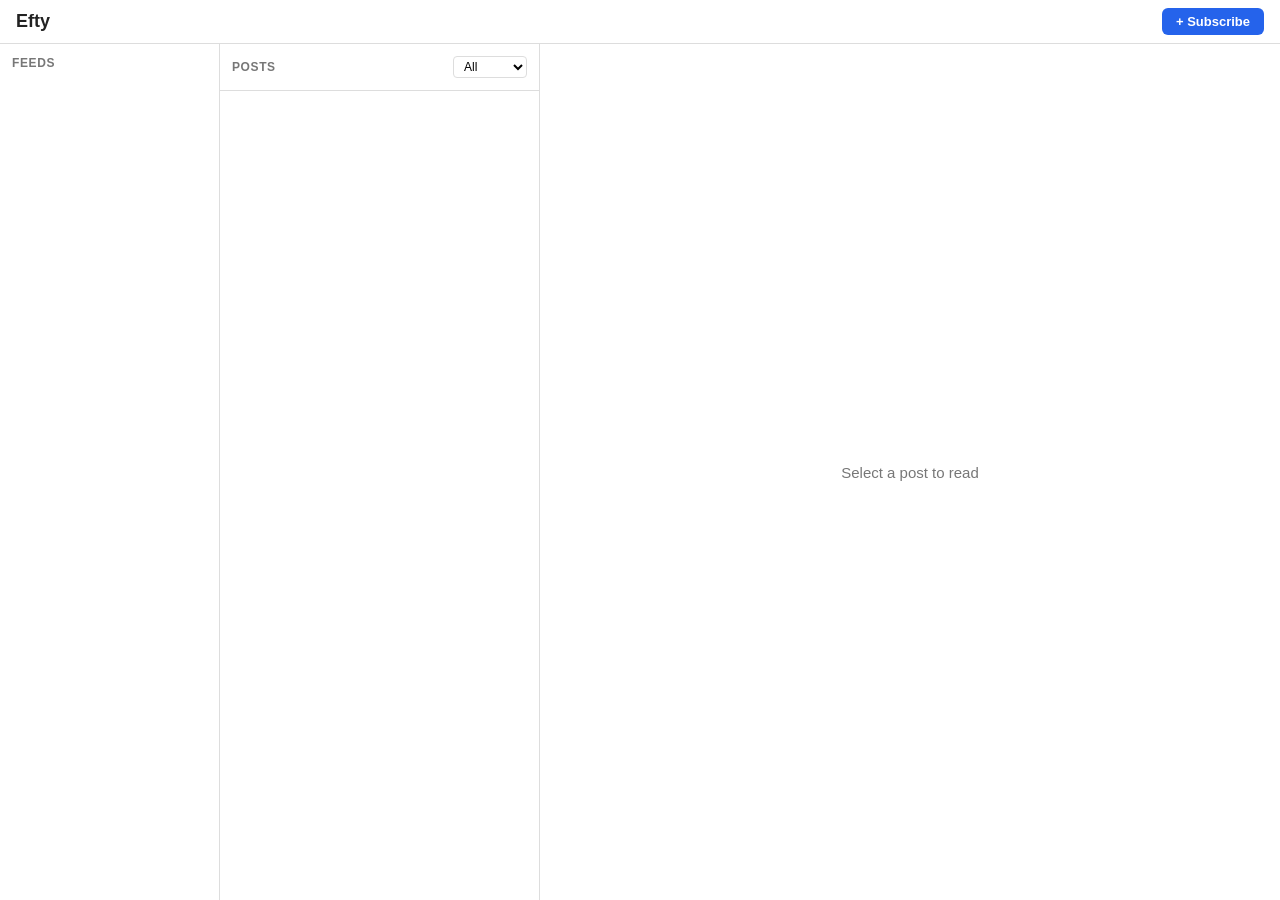
==== index.html @ 551ebd4d "15 minutes with Claude" ====
<!DOCTYPE html>
<html lang="en">
<head>
  <meta charset="UTF-8">
  <meta name="viewport" content="width=device-width, initial-scale=1.0">
  <title>Efty — RSS Reader</title>
  <link rel="stylesheet" href="style.css">
</head>
<body>
  <div id="app">
    <header>
      <h1>Efty</h1>
      <button id="subscribe-btn">+ Subscribe</button>
    </header>
    <main>
      <aside id="feeds-pane">
        <h2>Feeds</h2>
        <ul id="feeds-list"></ul>
      </aside>
      <section id="posts-pane">
        <div id="posts-toolbar">
          <h2 id="posts-title">Posts</h2>
          <select id="posts-filter">
            <option value="all">All</option>
            <option value="unread">Unread</option>
            <option value="read">Read</option>
          </select>
        </div>
        <ul id="posts-list"></ul>
      </section>
      <section id="detail-pane">
        <div id="detail-empty">Select a post to read</div>
        <article id="detail-content" hidden>
          <div id="detail-header">
            <h2 id="detail-title"></h2>
            <button id="detail-toggle-read"></button>
          </div>
          <p id="detail-meta"></p>
          <div id="detail-body"></div>
          <a id="detail-link" target="_blank" rel="noopener noreferrer">Open original →</a>
        </article>
      </section>
    </main>
  </div>

  <div id="modal-overlay" hidden>
    <div id="modal">
      <div id="modal-header">
        <h2>Subscribe to Feed</h2>
        <button type="button" id="modal-close">&times;</button>
      </div>
      <form id="subscribe-form">
        <input type="url" id="feed-url-input" placeholder="https://example.com/feed.xml" required>
        <div id="modal-error" hidden></div>
        <div id="modal-actions">
          <button type="button" id="modal-cancel">Cancel</button>
          <button type="submit" id="modal-submit">Subscribe</button>
        </div>
      </form>
    </div>
  </div>

  <script src="app.js"></script>
</body>
</html>
---- style.css ----
* {
  margin: 0;
  padding: 0;
  box-sizing: border-box;
}

:root {
  --bg: #f5f5f5;
  --surface: #ffffff;
  --border: #ddd;
  --text: #222;
  --text-muted: #777;
  --accent: #2563eb;
  --accent-hover: #1d4ed8;
  --unread-dot: #2563eb;
  --selected: #e8f0fe;
  --hover: #f0f0f0;
}

body {
  font-family: -apple-system, BlinkMacSystemFont, "Segoe UI", Roboto, Helvetica, Arial, sans-serif;
  background: var(--bg);
  color: var(--text);
  height: 100vh;
  overflow: hidden;
}

#app {
  display: flex;
  flex-direction: column;
  height: 100vh;
}

/* Header */

header {
  display: flex;
  align-items: center;
  justify-content: space-between;
  padding: 8px 16px;
  background: var(--surface);
  border-bottom: 1px solid var(--border);
  flex-shrink: 0;
}

header h1 {
  font-size: 18px;
  font-weight: 700;
}

#subscribe-btn {
  padding: 6px 14px;
  background: var(--accent);
  color: #fff;
  border: none;
  border-radius: 6px;
  font-size: 13px;
  font-weight: 600;
  cursor: pointer;
}

#subscribe-btn:hover {
  background: var(--accent-hover);
}

/* Main 3-pane layout */

main {
  display: flex;
  flex: 1;
  min-height: 0;
}

/* Feeds pane (left) */

#feeds-pane {
  width: 220px;
  flex-shrink: 0;
  background: var(--surface);
  border-right: 1px solid var(--border);
  display: flex;
  flex-direction: column;
  overflow: hidden;
}

#feeds-pane h2 {
  font-size: 12px;
  text-transform: uppercase;
  letter-spacing: 0.05em;
  color: var(--text-muted);
  padding: 12px 12px 8px;
}

#feeds-list {
  list-style: none;
  overflow-y: auto;
  flex: 1;
}

#feeds-list li {
  padding: 8px 12px;
  font-size: 14px;
  cursor: pointer;
  display: flex;
  justify-content: space-between;
  align-items: center;
  border-bottom: 1px solid var(--border);
}

#feeds-list li:hover {
  background: var(--hover);
}

#feeds-list li.selected {
  background: var(--selected);
  font-weight: 600;
}

.feed-title {
  overflow: hidden;
  text-overflow: ellipsis;
  white-space: nowrap;
  flex: 1;
}

.feed-unread-count {
  font-size: 11px;
  font-weight: 700;
  color: var(--accent);
  margin-left: 6px;
  flex-shrink: 0;
}

.feed-remove {
  margin-left: 6px;
  background: none;
  border: none;
  color: var(--text-muted);
  cursor: pointer;
  font-size: 14px;
  padding: 0 2px;
  flex-shrink: 0;
  visibility: hidden;
}

#feeds-list li:hover .feed-remove {
  visibility: visible;
}

.feed-remove:hover {
  color: #c00;
}

/* Posts pane (center) */

#posts-pane {
  width: 320px;
  flex-shrink: 0;
  background: var(--surface);
  border-right: 1px solid var(--border);
  display: flex;
  flex-direction: column;
  overflow: hidden;
}

#posts-toolbar {
  display: flex;
  align-items: center;
  justify-content: space-between;
  padding: 12px;
  border-bottom: 1px solid var(--border);
}

#posts-toolbar h2 {
  font-size: 12px;
  text-transform: uppercase;
  letter-spacing: 0.05em;
  color: var(--text-muted);
}

#posts-filter {
  font-size: 12px;
  padding: 2px 6px;
  border: 1px solid var(--border);
  border-radius: 4px;
  background: var(--surface);
}

#posts-list {
  list-style: none;
  overflow-y: auto;
  flex: 1;
}

#posts-list li {
  padding: 10px 12px;
  cursor: pointer;
  border-bottom: 1px solid var(--border);
}

#posts-list li:hover {
  background: var(--hover);
}

#posts-list li.selected {
  background: var(--selected);
}

#posts-list li.unread .post-title {
  font-weight: 700;
}

.post-title {
  font-size: 14px;
  line-height: 1.3;
  margin-bottom: 4px;
  display: flex;
  align-items: flex-start;
  gap: 6px;
}

.unread-dot {
  width: 7px;
  height: 7px;
  background: var(--unread-dot);
  border-radius: 50%;
  flex-shrink: 0;
  margin-top: 5px;
}

.post-date {
  font-size: 11px;
  color: var(--text-muted);
}

.post-snippet {
  font-size: 12px;
  color: var(--text-muted);
  margin-top: 2px;
  line-height: 1.3;
  display: -webkit-box;
  -webkit-line-clamp: 2;
  -webkit-box-orient: vertical;
  overflow: hidden;
}

/* Detail pane (right) */

#detail-pane {
  flex: 1;
  background: var(--surface);
  overflow-y: auto;
  display: flex;
  flex-direction: column;
}

#detail-empty {
  flex: 1;
  display: flex;
  align-items: center;
  justify-content: center;
  color: var(--text-muted);
  font-size: 15px;
}

#detail-content {
  padding: 24px;
  max-width: 720px;
}

#detail-header {
  display: flex;
  align-items: flex-start;
  justify-content: space-between;
  gap: 12px;
  margin-bottom: 8px;
}

#detail-title {
  font-size: 22px;
  line-height: 1.3;
}

#detail-toggle-read {
  padding: 4px 10px;
  font-size: 12px;
  border: 1px solid var(--border);
  border-radius: 4px;
  background: var(--surface);
  cursor: pointer;
  white-space: nowrap;
  flex-shrink: 0;
}

#detail-toggle-read:hover {
  background: var(--hover);
}

#detail-meta {
  font-size: 12px;
  color: var(--text-muted);
  margin-bottom: 20px;
}

#detail-body {
  font-size: 15px;
  line-height: 1.6;
}

#detail-body img {
  max-width: 100%;
  height: auto;
  border-radius: 4px;
  margin: 8px 0;
}

#detail-body a {
  color: var(--accent);
}

#detail-body pre {
  background: var(--bg);
  padding: 12px;
  border-radius: 4px;
  overflow-x: auto;
  font-size: 13px;
}

#detail-body blockquote {
  border-left: 3px solid var(--border);
  padding-left: 12px;
  color: var(--text-muted);
  margin: 8px 0;
}

#detail-link {
  display: inline-block;
  margin-top: 20px;
  font-size: 13px;
  color: var(--accent);
}

/* Modal */

#modal-overlay {
  position: fixed;
  inset: 0;
  background: rgba(0, 0, 0, 0.4);
  align-items: center;
  justify-content: center;
  z-index: 100;
  display: none;
}

#modal-overlay:not([hidden]) {
  display: flex;
}

#modal {
  background: var(--surface);
  border-radius: 10px;
  padding: 24px;
  width: 420px;
  max-width: 90vw;
  box-shadow: 0 8px 30px rgba(0, 0, 0, 0.15);
}

#modal-header {
  display: flex;
  align-items: center;
  justify-content: space-between;
  margin-bottom: 16px;
}

#modal-header h2 {
  font-size: 16px;
}

#modal-close {
  background: none;
  border: none;
  font-size: 22px;
  color: var(--text-muted);
  cursor: pointer;
  padding: 0 2px;
  line-height: 1;
}

#modal-close:hover {
  color: var(--text);
}

#feed-url-input {
  width: 100%;
  padding: 8px 10px;
  font-size: 14px;
  border: 1px solid var(--border);
  border-radius: 6px;
  outline: none;
}

#feed-url-input:focus {
  border-color: var(--accent);
  box-shadow: 0 0 0 2px rgba(37, 99, 235, 0.15);
}

#modal-error {
  margin-top: 8px;
  font-size: 13px;
  color: #c00;
}

#modal-actions {
  display: flex;
  justify-content: flex-end;
  gap: 8px;
  margin-top: 16px;
}

#modal-cancel {
  padding: 6px 14px;
  font-size: 13px;
  border: 1px solid var(--border);
  border-radius: 6px;
  background: var(--surface);
  cursor: pointer;
}

#modal-cancel:hover {
  background: var(--hover);
}

#modal-submit {
  padding: 6px 14px;
  font-size: 13px;
  background: var(--accent);
  color: #fff;
  border: none;
  border-radius: 6px;
  font-weight: 600;
  cursor: pointer;
}

#modal-submit:hover {
  background: var(--accent-hover);
}

#modal-submit:disabled {
  opacity: 0.6;
  cursor: not-allowed;
}

/* Loading spinner */

.loading {
  text-align: center;
  padding: 20px;
  color: var(--text-muted);
  font-size: 13px;
}
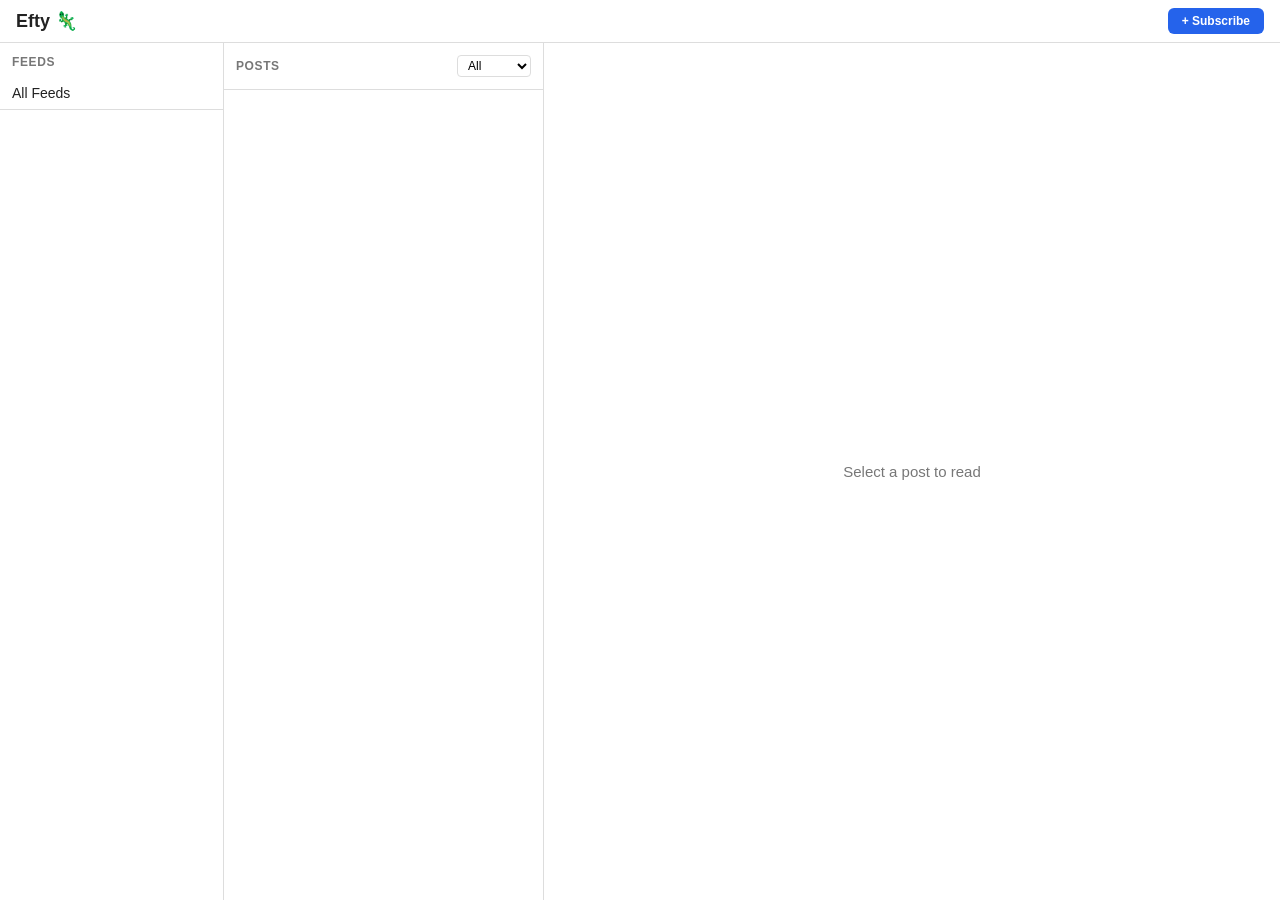
==== commit c802ea0c: "Update index.html" ====
--- a/index.html
+++ b/index.html
@@ -9,7 +9,7 @@
 <body>
   <div id="app">
     <header>
-      <h1>Efty</h1>
+      <h1>Efty 🦎</h1>
       <button id="subscribe-btn">+ Subscribe</button>
     </header>
     <main>
--- a/style.css
+++ b/style.css
@@ -1,460 +1,496 @@
 * {
-  margin: 0;
-  padding: 0;
-  box-sizing: border-box;
+    margin: 0;
+    padding: 0;
+    box-sizing: border-box;
 }
 
 :root {
-  --bg: #f5f5f5;
-  --surface: #ffffff;
-  --border: #ddd;
-  --text: #222;
-  --text-muted: #777;
-  --accent: #2563eb;
-  --accent-hover: #1d4ed8;
-  --unread-dot: #2563eb;
-  --selected: #e8f0fe;
-  --hover: #f0f0f0;
+    --bg: #f5f5f5;
+    --surface: #ffffff;
+    --border: #ddd;
+    --text: #222;
+    --text-muted: #777;
+    --accent: #2563eb;
+    --accent-hover: #1d4ed8;
+    --selected: #e8f0fe;
+    --hover: #f0f0f0;
+    --danger: #c00;
+}
+
+@media (prefers-color-scheme: dark) {
+    :root {
+        --bg: #1a1a1a;
+        --surface: #242424;
+        --border: #3a3a3a;
+        --text: #e0e0e0;
+        --text-muted: #999;
+        --accent: #5b9aff;
+        --accent-hover: #4a85e6;
+        --selected: #2a3a52;
+        --hover: #2e2e2e;
+        --danger: #f55;
+    }
+}
+
+:root {
+    --space: 0.5rem;
+    --font-xs: 0.6875rem;
+    --font-sm: 0.75rem;
+    --font-md: 0.875rem;
+    --font-base: 0.9375rem;
+    --font-lg: 1.125rem;
+    --font-xl: 1.375rem;
+
+    --pane-feeds: 14rem;
+    --pane-posts: 20rem;
+    --detail-max: 45rem;
+    --modal-width: 26rem;
 }
 
 body {
-  font-family: -apple-system, BlinkMacSystemFont, "Segoe UI", Roboto, Helvetica, Arial, sans-serif;
-  background: var(--bg);
-  color: var(--text);
-  height: 100vh;
-  overflow: hidden;
+    font-family: -apple-system, BlinkMacSystemFont, "Segoe UI", Roboto, Helvetica, Arial, sans-serif;
+    background: var(--bg);
+    color: var(--text);
+    height: 100vh;
+    overflow: hidden;
 }
 
 #app {
-  display: flex;
-  flex-direction: column;
-  height: 100vh;
+    display: flex;
+    flex-direction: column;
+    height: 100vh;
 }
 
 /* Header */
 
 header {
-  display: flex;
-  align-items: center;
-  justify-content: space-between;
-  padding: 8px 16px;
-  background: var(--surface);
-  border-bottom: 1px solid var(--border);
-  flex-shrink: 0;
-}
-
-header h1 {
-  font-size: 18px;
-  font-weight: 700;
+    display: flex;
+    align-items: center;
+    justify-content: space-between;
+    padding: var(--space) calc(var(--space) * 2);
+    background: var(--surface);
+    border-block-end: 1px solid var(--border);
+    flex-shrink: 0;
+
+    h1 {
+        font-size: var(--font-lg);
+        font-weight: 700;
+    }
 }
 
 #subscribe-btn {
-  padding: 6px 14px;
-  background: var(--accent);
-  color: #fff;
-  border: none;
-  border-radius: 6px;
-  font-size: 13px;
-  font-weight: 600;
-  cursor: pointer;
-}
-
-#subscribe-btn:hover {
-  background: var(--accent-hover);
+    padding: calc(var(--space) * 0.75) calc(var(--space) * 1.75);
+    background: var(--accent);
+    color: #fff;
+    border: none;
+    border-radius: 6px;
+    font-size: var(--font-sm);
+    font-weight: 600;
+    cursor: pointer;
+
+    &:hover {
+        background: var(--accent-hover);
+    }
 }
 
 /* Main 3-pane layout */
 
 main {
-  display: flex;
-  flex: 1;
-  min-height: 0;
+    display: flex;
+    flex: 1;
+    min-height: 0;
 }
 
 /* Feeds pane (left) */
 
 #feeds-pane {
-  width: 220px;
-  flex-shrink: 0;
-  background: var(--surface);
-  border-right: 1px solid var(--border);
-  display: flex;
-  flex-direction: column;
-  overflow: hidden;
-}
-
-#feeds-pane h2 {
-  font-size: 12px;
-  text-transform: uppercase;
-  letter-spacing: 0.05em;
-  color: var(--text-muted);
-  padding: 12px 12px 8px;
+    width: var(--pane-feeds);
+    flex-shrink: 0;
+    background: var(--surface);
+    border-inline-end: 1px solid var(--border);
+    display: flex;
+    flex-direction: column;
+    overflow: hidden;
+
+    h2 {
+        font-size: var(--font-sm);
+        text-transform: uppercase;
+        letter-spacing: 0.05em;
+        color: var(--text-muted);
+        padding: calc(var(--space) * 1.5) calc(var(--space) * 1.5) var(--space);
+    }
 }
 
 #feeds-list {
-  list-style: none;
-  overflow-y: auto;
-  flex: 1;
-}
-
-#feeds-list li {
-  padding: 8px 12px;
-  font-size: 14px;
-  cursor: pointer;
-  display: flex;
-  justify-content: space-between;
-  align-items: center;
-  border-bottom: 1px solid var(--border);
-}
-
-#feeds-list li:hover {
-  background: var(--hover);
-}
-
-#feeds-list li.selected {
-  background: var(--selected);
-  font-weight: 600;
+    list-style: none;
+    overflow-y: auto;
+    flex: 1;
+
+    li {
+        padding: var(--space) calc(var(--space) * 1.5);
+        font-size: var(--font-md);
+        cursor: pointer;
+        display: flex;
+        justify-content: space-between;
+        align-items: center;
+        border-block-end: 1px solid var(--border);
+
+        &:hover {
+            background: var(--hover);
+
+            .feed-remove {
+                visibility: visible;
+            }
+        }
+
+        &.selected {
+            background: var(--selected);
+            font-weight: 600;
+        }
+    }
 }
 
 .feed-title {
-  overflow: hidden;
-  text-overflow: ellipsis;
-  white-space: nowrap;
-  flex: 1;
+    overflow: hidden;
+    text-overflow: ellipsis;
+    white-space: nowrap;
+    flex: 1;
 }
 
 .feed-unread-count {
-  font-size: 11px;
-  font-weight: 700;
-  color: var(--accent);
-  margin-left: 6px;
-  flex-shrink: 0;
+    font-size: var(--font-xs);
+    font-weight: 700;
+    color: var(--accent);
+    margin-inline-start: calc(var(--space) * 0.75);
+    flex-shrink: 0;
 }
 
 .feed-remove {
-  margin-left: 6px;
-  background: none;
-  border: none;
-  color: var(--text-muted);
-  cursor: pointer;
-  font-size: 14px;
-  padding: 0 2px;
-  flex-shrink: 0;
-  visibility: hidden;
-}
-
-#feeds-list li:hover .feed-remove {
-  visibility: visible;
-}
-
-.feed-remove:hover {
-  color: #c00;
+    margin-inline-start: calc(var(--space) * 0.75);
+    background: none;
+    border: none;
+    color: var(--text-muted);
+    cursor: pointer;
+    font-size: var(--font-md);
+    padding: 0 2px;
+    flex-shrink: 0;
+    visibility: hidden;
+
+    &:hover {
+        color: var(--danger);
+    }
 }
 
 /* Posts pane (center) */
 
 #posts-pane {
-  width: 320px;
-  flex-shrink: 0;
-  background: var(--surface);
-  border-right: 1px solid var(--border);
-  display: flex;
-  flex-direction: column;
-  overflow: hidden;
+    width: var(--pane-posts);
+    flex-shrink: 0;
+    background: var(--surface);
+    border-inline-end: 1px solid var(--border);
+    display: flex;
+    flex-direction: column;
+    overflow: hidden;
 }
 
 #posts-toolbar {
-  display: flex;
-  align-items: center;
-  justify-content: space-between;
-  padding: 12px;
-  border-bottom: 1px solid var(--border);
-}
-
-#posts-toolbar h2 {
-  font-size: 12px;
-  text-transform: uppercase;
-  letter-spacing: 0.05em;
-  color: var(--text-muted);
+    display: flex;
+    align-items: center;
+    justify-content: space-between;
+    padding: calc(var(--space) * 1.5);
+    border-block-end: 1px solid var(--border);
+
+    h2 {
+        font-size: var(--font-sm);
+        text-transform: uppercase;
+        letter-spacing: 0.05em;
+        color: var(--text-muted);
+    }
 }
 
 #posts-filter {
-  font-size: 12px;
-  padding: 2px 6px;
-  border: 1px solid var(--border);
-  border-radius: 4px;
-  background: var(--surface);
+    font-size: var(--font-sm);
+    padding: 0.125rem calc(var(--space) * 0.75);
+    border: 1px solid var(--border);
+    border-radius: 4px;
+    background: var(--surface);
 }
 
 #posts-list {
-  list-style: none;
-  overflow-y: auto;
-  flex: 1;
-}
-
-#posts-list li {
-  padding: 10px 12px;
-  cursor: pointer;
-  border-bottom: 1px solid var(--border);
-}
-
-#posts-list li:hover {
-  background: var(--hover);
-}
-
-#posts-list li.selected {
-  background: var(--selected);
-}
-
-#posts-list li.unread .post-title {
-  font-weight: 700;
+    list-style: none;
+    overflow-y: auto;
+    flex: 1;
+
+    li {
+        padding: calc(var(--space) * 1.25) calc(var(--space) * 1.5);
+        cursor: pointer;
+        border-block-end: 1px solid var(--border);
+
+        &:hover {
+            background: var(--hover);
+        }
+
+        &.selected {
+            background: var(--selected);
+        }
+
+        &.unread .post-title {
+            font-weight: 700;
+        }
+    }
 }
 
 .post-title {
-  font-size: 14px;
-  line-height: 1.3;
-  margin-bottom: 4px;
-  display: flex;
-  align-items: flex-start;
-  gap: 6px;
+    font-size: var(--font-md);
+    line-height: 1.3;
+    margin-bottom: calc(var(--space) * 0.5);
+    display: flex;
+    align-items: flex-start;
+    gap: calc(var(--space) * 0.75);
 }
 
 .unread-dot {
-  width: 7px;
-  height: 7px;
-  background: var(--unread-dot);
-  border-radius: 50%;
-  flex-shrink: 0;
-  margin-top: 5px;
+    width: 7px;
+    height: 7px;
+    background: var(--accent);
+    border-radius: 50%;
+    flex-shrink: 0;
+    margin-top: 5px;
 }
 
 .post-date {
-  font-size: 11px;
-  color: var(--text-muted);
+    font-size: var(--font-xs);
+    color: var(--text-muted);
 }
 
 .post-snippet {
-  font-size: 12px;
-  color: var(--text-muted);
-  margin-top: 2px;
-  line-height: 1.3;
-  display: -webkit-box;
-  -webkit-line-clamp: 2;
-  -webkit-box-orient: vertical;
-  overflow: hidden;
+    font-size: var(--font-sm);
+    color: var(--text-muted);
+    margin-top: 0.125rem;
+    line-height: 1.3;
+    display: -webkit-box;
+    -webkit-line-clamp: 2;
+    -webkit-box-orient: vertical;
+    overflow: hidden;
 }
 
 /* Detail pane (right) */
 
 #detail-pane {
-  flex: 1;
-  background: var(--surface);
-  overflow-y: auto;
-  display: flex;
-  flex-direction: column;
+    flex: 1;
+    background: var(--surface);
+    overflow-y: auto;
+    display: flex;
+    flex-direction: column;
 }
 
 #detail-empty {
-  flex: 1;
-  display: flex;
-  align-items: center;
-  justify-content: center;
-  color: var(--text-muted);
-  font-size: 15px;
+    flex: 1;
+    align-items: center;
+    justify-content: center;
+    color: var(--text-muted);
+    font-size: var(--font-base);
+    display: none;
+
+    &:not([hidden]) {
+        display: flex;
+    }
 }
 
 #detail-content {
-  padding: 24px;
-  max-width: 720px;
+    padding: calc(var(--space) * 3);
+    max-width: var(--detail-max);
 }
 
 #detail-header {
-  display: flex;
-  align-items: flex-start;
-  justify-content: space-between;
-  gap: 12px;
-  margin-bottom: 8px;
+    display: flex;
+    align-items: flex-start;
+    justify-content: space-between;
+    gap: calc(var(--space) * 1.5);
+    margin-bottom: var(--space);
 }
 
 #detail-title {
-  font-size: 22px;
-  line-height: 1.3;
+    font-size: var(--font-xl);
+    line-height: 1.3;
 }
 
 #detail-toggle-read {
-  padding: 4px 10px;
-  font-size: 12px;
-  border: 1px solid var(--border);
-  border-radius: 4px;
-  background: var(--surface);
-  cursor: pointer;
-  white-space: nowrap;
-  flex-shrink: 0;
-}
-
-#detail-toggle-read:hover {
-  background: var(--hover);
+    padding: calc(var(--space) * 0.5) calc(var(--space) * 1.25);
+    font-size: var(--font-sm);
+    border: 1px solid var(--border);
+    border-radius: 4px;
+    background: var(--surface);
+    cursor: pointer;
+    white-space: nowrap;
+    flex-shrink: 0;
+
+    &:hover {
+        background: var(--hover);
+    }
 }
 
 #detail-meta {
-  font-size: 12px;
-  color: var(--text-muted);
-  margin-bottom: 20px;
+    font-size: var(--font-sm);
+    color: var(--text-muted);
+    margin-bottom: calc(var(--space) * 2.5);
 }
 
 #detail-body {
-  font-size: 15px;
-  line-height: 1.6;
-}
-
-#detail-body img {
-  max-width: 100%;
-  height: auto;
-  border-radius: 4px;
-  margin: 8px 0;
-}
-
-#detail-body a {
-  color: var(--accent);
-}
-
-#detail-body pre {
-  background: var(--bg);
-  padding: 12px;
-  border-radius: 4px;
-  overflow-x: auto;
-  font-size: 13px;
-}
-
-#detail-body blockquote {
-  border-left: 3px solid var(--border);
-  padding-left: 12px;
-  color: var(--text-muted);
-  margin: 8px 0;
+    font-size: var(--font-base);
+    line-height: 1.6;
+
+    p {
+        margin-block-end: 1em;
+    }
+
+    img {
+        max-width: 100%;
+        height: auto;
+        border-radius: 4px;
+        margin: var(--space) 0;
+    }
+
+    a {
+        color: var(--accent);
+    }
+
+    pre {
+        background: var(--bg);
+        padding: calc(var(--space) * 1.5);
+        border-radius: 4px;
+        overflow-x: auto;
+        font-size: var(--font-sm);
+    }
+
+    blockquote {
+        border-inline-start: 3px solid var(--border);
+        padding-inline-start: calc(var(--space) * 1.5);
+        color: var(--text-muted);
+        margin: var(--space) 0;
+    }
 }
 
 #detail-link {
-  display: inline-block;
-  margin-top: 20px;
-  font-size: 13px;
-  color: var(--accent);
+    display: inline-block;
+    margin-top: calc(var(--space) * 2.5);
+    font-size: var(--font-sm);
+    color: var(--accent);
 }
 
 /* Modal */
 
 #modal-overlay {
-  position: fixed;
-  inset: 0;
-  background: rgba(0, 0, 0, 0.4);
-  align-items: center;
-  justify-content: center;
-  z-index: 100;
-  display: none;
-}
-
-#modal-overlay:not([hidden]) {
-  display: flex;
+    position: fixed;
+    inset: 0;
+    background: rgba(0, 0, 0, 0.4);
+    align-items: center;
+    justify-content: center;
+    z-index: 100;
+    display: none;
+
+    &:not([hidden]) {
+        display: flex;
+    }
 }
 
 #modal {
-  background: var(--surface);
-  border-radius: 10px;
-  padding: 24px;
-  width: 420px;
-  max-width: 90vw;
-  box-shadow: 0 8px 30px rgba(0, 0, 0, 0.15);
+    background: var(--surface);
+    border-radius: 10px;
+    padding: calc(var(--space) * 3);
+    width: var(--modal-width);
+    max-width: 90vw;
+    box-shadow: 0 8px 30px rgba(0, 0, 0, 0.15);
 }
 
 #modal-header {
-  display: flex;
-  align-items: center;
-  justify-content: space-between;
-  margin-bottom: 16px;
-}
-
-#modal-header h2 {
-  font-size: 16px;
+    display: flex;
+    align-items: center;
+    justify-content: space-between;
+    margin-bottom: calc(var(--space) * 2);
+
+    h2 {
+        font-size: 1rem;
+    }
 }
 
 #modal-close {
-  background: none;
-  border: none;
-  font-size: 22px;
-  color: var(--text-muted);
-  cursor: pointer;
-  padding: 0 2px;
-  line-height: 1;
-}
-
-#modal-close:hover {
-  color: var(--text);
+    background: none;
+    border: none;
+    font-size: var(--font-xl);
+    color: var(--text-muted);
+    cursor: pointer;
+    padding: 0 2px;
+    line-height: 1;
+
+    &:hover {
+        color: var(--text);
+    }
 }
 
 #feed-url-input {
-  width: 100%;
-  padding: 8px 10px;
-  font-size: 14px;
-  border: 1px solid var(--border);
-  border-radius: 6px;
-  outline: none;
-}
-
-#feed-url-input:focus {
-  border-color: var(--accent);
-  box-shadow: 0 0 0 2px rgba(37, 99, 235, 0.15);
+    width: 100%;
+    padding: var(--space) calc(var(--space) * 1.25);
+    font-size: var(--font-md);
+    border: 1px solid var(--border);
+    border-radius: 6px;
+    outline: none;
+
+    &:focus {
+        border-color: var(--accent);
+        box-shadow: 0 0 0 2px color-mix(in srgb, var(--accent) 20%, transparent);
+    }
 }
 
 #modal-error {
-  margin-top: 8px;
-  font-size: 13px;
-  color: #c00;
+    margin-top: var(--space);
+    font-size: var(--font-sm);
+    color: var(--danger);
 }
 
 #modal-actions {
-  display: flex;
-  justify-content: flex-end;
-  gap: 8px;
-  margin-top: 16px;
+    display: flex;
+    justify-content: flex-end;
+    gap: var(--space);
+    margin-top: calc(var(--space) * 2);
 }
 
 #modal-cancel {
-  padding: 6px 14px;
-  font-size: 13px;
-  border: 1px solid var(--border);
-  border-radius: 6px;
-  background: var(--surface);
-  cursor: pointer;
-}
-
-#modal-cancel:hover {
-  background: var(--hover);
+    padding: calc(var(--space) * 0.75) calc(var(--space) * 1.75);
+    font-size: var(--font-sm);
+    border: 1px solid var(--border);
+    border-radius: 6px;
+    background: var(--surface);
+    cursor: pointer;
+
+    &:hover {
+        background: var(--hover);
+    }
 }
 
 #modal-submit {
-  padding: 6px 14px;
-  font-size: 13px;
-  background: var(--accent);
-  color: #fff;
-  border: none;
-  border-radius: 6px;
-  font-weight: 600;
-  cursor: pointer;
-}
-
-#modal-submit:hover {
-  background: var(--accent-hover);
-}
-
-#modal-submit:disabled {
-  opacity: 0.6;
-  cursor: not-allowed;
-}
-
-/* Loading spinner */
+    padding: calc(var(--space) * 0.75) calc(var(--space) * 1.75);
+    font-size: var(--font-sm);
+    background: var(--accent);
+    color: #fff;
+    border: none;
+    border-radius: 6px;
+    font-weight: 600;
+    cursor: pointer;
+
+    &:hover {
+        background: var(--accent-hover);
+    }
+
+    &:disabled {
+        opacity: 0.6;
+        cursor: not-allowed;
+    }
+}
 
 .loading {
-  text-align: center;
-  padding: 20px;
-  color: var(--text-muted);
-  font-size: 13px;
-}
+    text-align: center;
+    padding: calc(var(--space) * 2.5);
+    color: var(--text-muted);
+    font-size: var(--font-sm);
+}
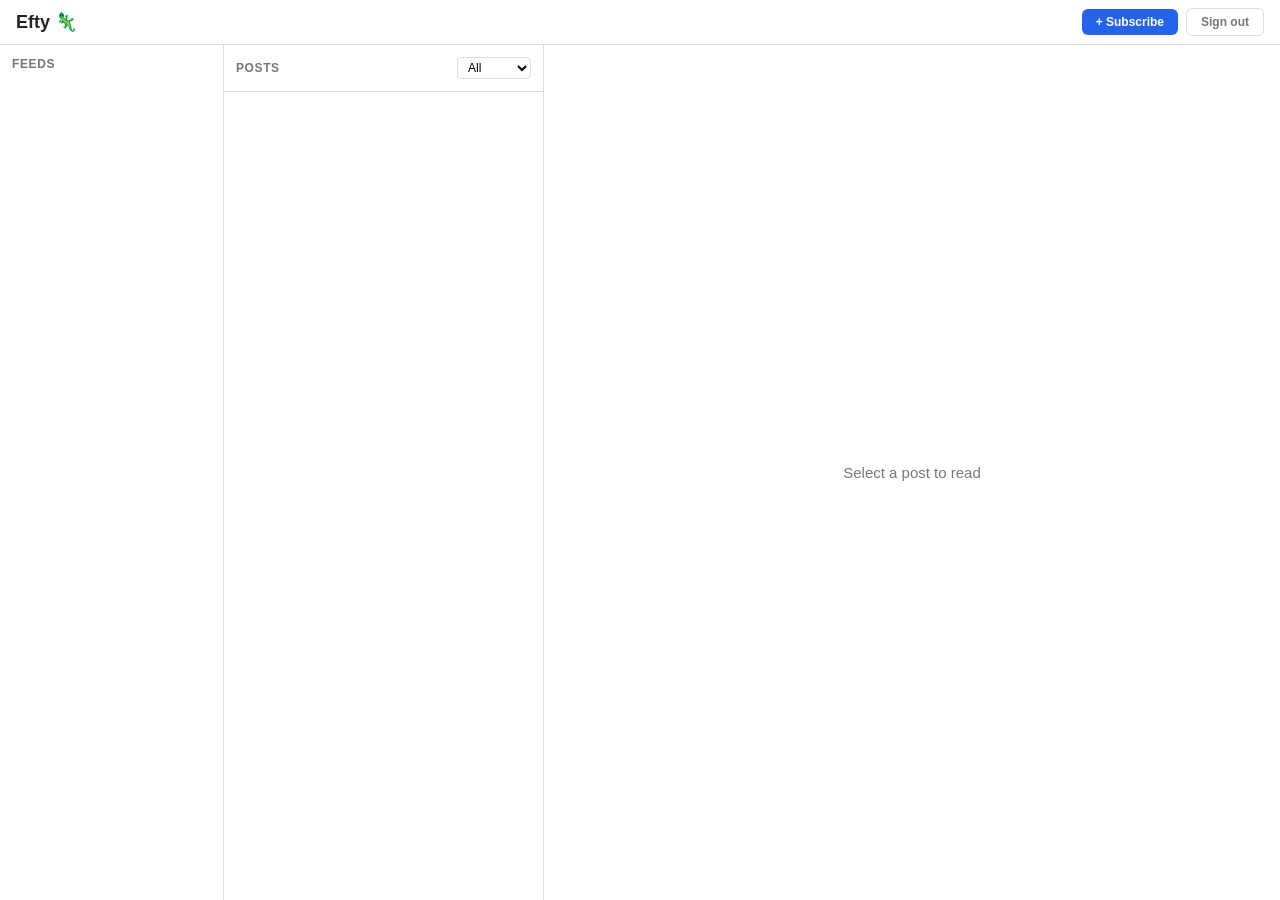
==== commit 7683907c: "Flask app" ====
--- a/index.html
+++ b/index.html
@@ -10,7 +10,10 @@
   <div id="app">
     <header>
       <h1>Efty 🦎</h1>
-      <button id="subscribe-btn">+ Subscribe</button>
+      <nav id="header-actions">
+        <button id="subscribe-btn">+ Subscribe</button>
+        <button id="logout-btn">Sign out</button>
+      </nav>
     </header>
     <main>
       <aside id="feeds-pane">
@@ -18,23 +21,23 @@
         <ul id="feeds-list"></ul>
       </aside>
       <section id="posts-pane">
-        <div id="posts-toolbar">
+        <header id="posts-toolbar">
           <h2 id="posts-title">Posts</h2>
           <select id="posts-filter">
             <option value="all">All</option>
             <option value="unread">Unread</option>
             <option value="read">Read</option>
           </select>
-        </div>
+        </header>
         <ul id="posts-list"></ul>
       </section>
       <section id="detail-pane">
-        <div id="detail-empty">Select a post to read</div>
+        <p id="detail-empty">Select a post to read</p>
         <article id="detail-content" hidden>
-          <div id="detail-header">
+          <header id="detail-header">
             <h2 id="detail-title"></h2>
             <button id="detail-toggle-read"></button>
-          </div>
+          </header>
           <p id="detail-meta"></p>
           <div id="detail-body"></div>
           <a id="detail-link" target="_blank" rel="noopener noreferrer">Open original →</a>
@@ -43,23 +46,21 @@
     </main>
   </div>
 
-  <div id="modal-overlay" hidden>
-    <div id="modal">
-      <div id="modal-header">
-        <h2>Subscribe to Feed</h2>
-        <button type="button" id="modal-close">&times;</button>
-      </div>
-      <form id="subscribe-form">
-        <input type="url" id="feed-url-input" placeholder="https://example.com/feed.xml" required>
-        <div id="modal-error" hidden></div>
-        <div id="modal-actions">
-          <button type="button" id="modal-cancel">Cancel</button>
-          <button type="submit" id="modal-submit">Subscribe</button>
-        </div>
-      </form>
-    </div>
-  </div>
+  <dialog id="modal">
+    <header id="modal-header">
+      <h2>Subscribe to Feed</h2>
+      <button type="button" id="modal-close">&times;</button>
+    </header>
+    <form id="subscribe-form">
+      <input type="url" id="feed-url-input" placeholder="https://example.com/feed.xml" required>
+      <p id="modal-error" hidden></p>
+      <footer id="modal-actions">
+        <button type="button" id="modal-cancel">Cancel</button>
+        <button type="submit" id="modal-submit">Subscribe</button>
+      </footer>
+    </form>
+  </dialog>
 
-  <script src="app.js"></script>
+  <script type="module" src="app.js"></script>
 </body>
 </html>
--- a/style.css
+++ b/style.css
@@ -78,6 +78,12 @@
     }
 }
 
+#header-actions {
+    display: flex;
+    align-items: center;
+    gap: var(--space);
+}
+
 #subscribe-btn {
     padding: calc(var(--space) * 0.75) calc(var(--space) * 1.75);
     background: var(--accent);
@@ -90,6 +96,22 @@
 
     &:hover {
         background: var(--accent-hover);
+    }
+}
+
+#logout-btn {
+    padding: calc(var(--space) * 0.75) calc(var(--space) * 1.75);
+    font-size: var(--font-sm);
+    font-weight: 600;
+    border: 1px solid var(--border);
+    border-radius: 6px;
+    background: var(--surface);
+    color: var(--text-muted);
+    cursor: pointer;
+
+    &:hover {
+        background: var(--hover);
+        color: var(--text);
     }
 }
 
@@ -138,7 +160,7 @@
         &:hover {
             background: var(--hover);
 
-            .feed-remove {
+            .feed-remove, .feed-refresh {
                 visibility: visible;
             }
         }
@@ -165,8 +187,23 @@
     flex-shrink: 0;
 }
 
+.feed-refresh {
+    background: none;
+    border: none;
+    color: var(--text-muted);
+    cursor: pointer;
+    font-size: var(--font-md);
+    padding: 0 2px;
+    flex-shrink: 0;
+    visibility: hidden;
+
+    &:hover {
+        color: var(--accent);
+    }
+}
+
 .feed-remove {
-    margin-inline-start: calc(var(--space) * 0.75);
+    margin-inline-start: calc(var(--space) * 0.25);
     background: none;
     border: none;
     color: var(--text-muted);
@@ -380,27 +417,18 @@
 
 /* Modal */
 
-#modal-overlay {
-    position: fixed;
-    inset: 0;
-    background: rgba(0, 0, 0, 0.4);
-    align-items: center;
-    justify-content: center;
-    z-index: 100;
-    display: none;
-
-    &:not([hidden]) {
-        display: flex;
-    }
-}
-
-#modal {
-    background: var(--surface);
+dialog#modal {
+    background: var(--surface);
+    border: none;
     border-radius: 10px;
     padding: calc(var(--space) * 3);
     width: var(--modal-width);
     max-width: 90vw;
     box-shadow: 0 8px 30px rgba(0, 0, 0, 0.15);
+
+    &::backdrop {
+        background: rgba(0, 0, 0, 0.4);
+    }
 }
 
 #modal-header {
@@ -494,3 +522,106 @@
     color: var(--text-muted);
     font-size: var(--font-sm);
 }
+
+/* Login / register page */
+
+body.login {
+    display: flex;
+    align-items: center;
+    justify-content: center;
+    overflow: auto;
+}
+
+#login-card {
+    background: var(--surface);
+    border: 1px solid var(--border);
+    border-radius: 10px;
+    box-shadow: 0 8px 30px rgba(0, 0, 0, 0.1);
+    padding: calc(var(--space) * 4);
+    width: 22rem;
+    max-width: 90vw;
+
+    h1 {
+        font-size: var(--font-xl);
+        text-align: center;
+        margin-bottom: calc(var(--space) * 2.5);
+    }
+}
+
+#auth-tabs {
+    display: flex;
+    gap: calc(var(--space) * 0.5);
+    border-bottom: 1px solid var(--border);
+    margin-bottom: calc(var(--space) * 2);
+    padding-bottom: var(--space);
+
+    .tab {
+        background: none;
+        border: none;
+        font-size: var(--font-md);
+        color: var(--text-muted);
+        cursor: pointer;
+        padding: calc(var(--space) * 0.5) var(--space);
+        border-radius: 4px;
+
+        &.selected {
+            color: var(--accent);
+            font-weight: 600;
+        }
+
+        &:hover:not(.selected) {
+            color: var(--text);
+        }
+    }
+}
+
+#login-form, #register-form {
+    display: flex;
+    flex-direction: column;
+    gap: calc(var(--space) * 0.75);
+
+    label {
+        font-size: var(--font-sm);
+        font-weight: 600;
+        color: var(--text-muted);
+        margin-top: calc(var(--space) * 0.5);
+    }
+
+    input {
+        width: 100%;
+        padding: var(--space) calc(var(--space) * 1.25);
+        font-size: var(--font-md);
+        border: 1px solid var(--border);
+        border-radius: 6px;
+        background: var(--surface);
+        color: var(--text);
+        outline: none;
+
+        &:focus {
+            border-color: var(--accent);
+            box-shadow: 0 0 0 2px color-mix(in srgb, var(--accent) 20%, transparent);
+        }
+    }
+
+    p {
+        font-size: var(--font-sm);
+        color: var(--danger);
+        min-height: 1em;
+    }
+
+    button[type="submit"] {
+        margin-top: var(--space);
+        padding: calc(var(--space) * 0.875) calc(var(--space) * 1.75);
+        background: var(--accent);
+        color: #fff;
+        border: none;
+        border-radius: 6px;
+        font-size: var(--font-md);
+        font-weight: 600;
+        cursor: pointer;
+
+        &:hover {
+            background: var(--accent-hover);
+        }
+    }
+}
